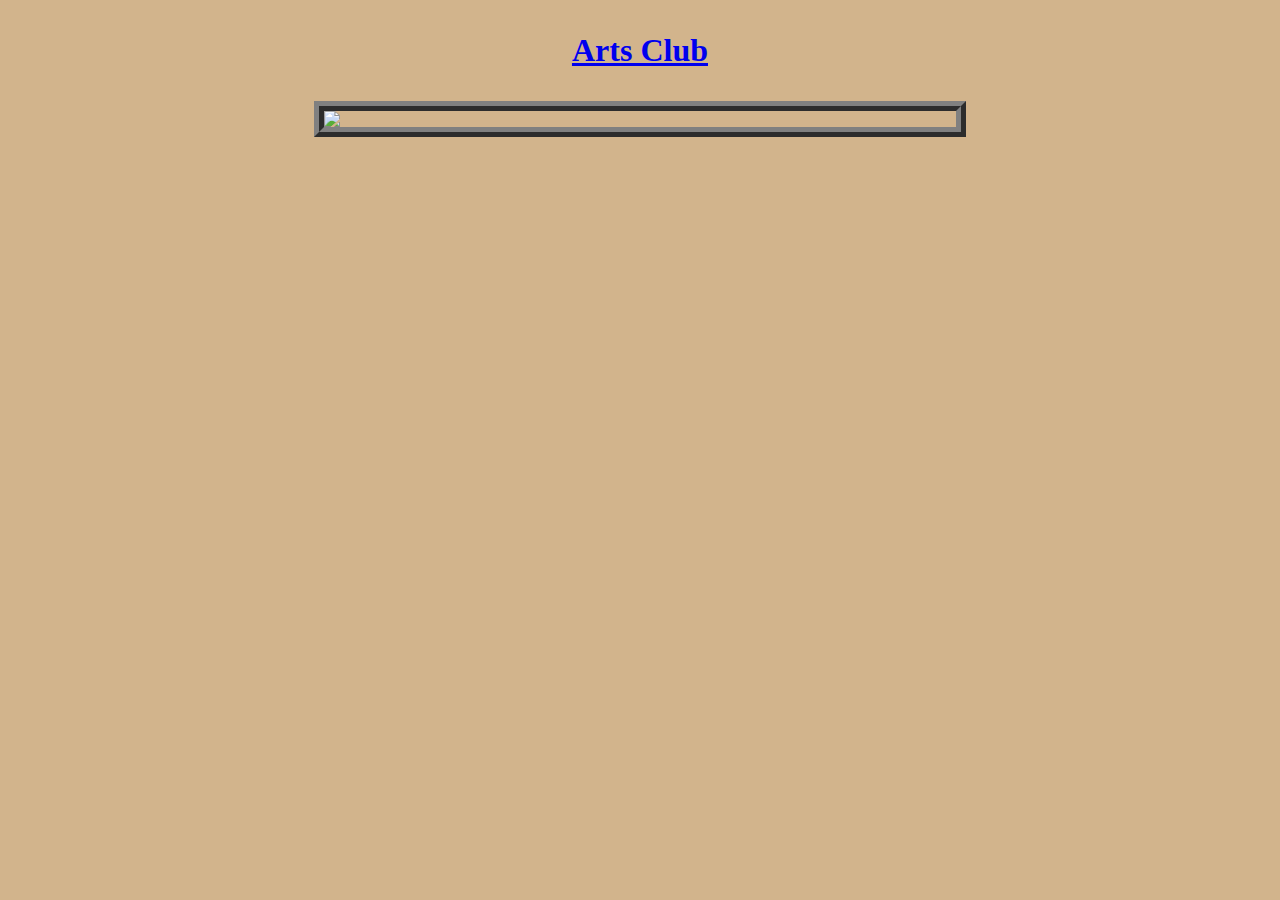
==== club.html @ 647efb77 "Rename page3.html to club.html" ====
<!DOCTYPE html>
<html>
<title></title>
<head>
  <link rel="stylesheet" type="text/css" href="style.css">
</head>
<body>
<h3><a href ="index.html">Arts Club</a></h3>

<img id="flower" src = "https://amazon.clikpic.com/menstonartsclub/images/Radka-Blahova---Winter-Stil_thumb.jpg" width="200">

<p>
    
</p>
</body>
</html>
---- style.css ----
h4 {
            text-align:center;
        }
        h1 {
            text-align:center;
            font-size:2em;
            font-family:fantasy;
        }
        p {
            text-align:center;
            font-size:2em;
        }
        #school-pic {
            display: block;
            margin-left: auto;
            margin-right: auto;
            width: 80%;
            border: 6px double grey;
                }
        body {
            background-color:tan;
        }

          h3 {
            text-align:center;
            font-size:2em;
            text-decoration: underline;
        }
        
    #panther {
         display: block;
        margin-left: auto;
        margin-right: auto;
        width: 50%;
        border: 10px groove grey;
    }
    #basketball-pic {
         border: 10px groove grey
         display: block;
         margin-left: auto;
         margin-right: auto;
         height: 300px; 
    }
  #flower {
            display: block;
            margin-left: auto;
            margin-right: auto;
            width: 50%;
            border: 10px ridge grey;
        }
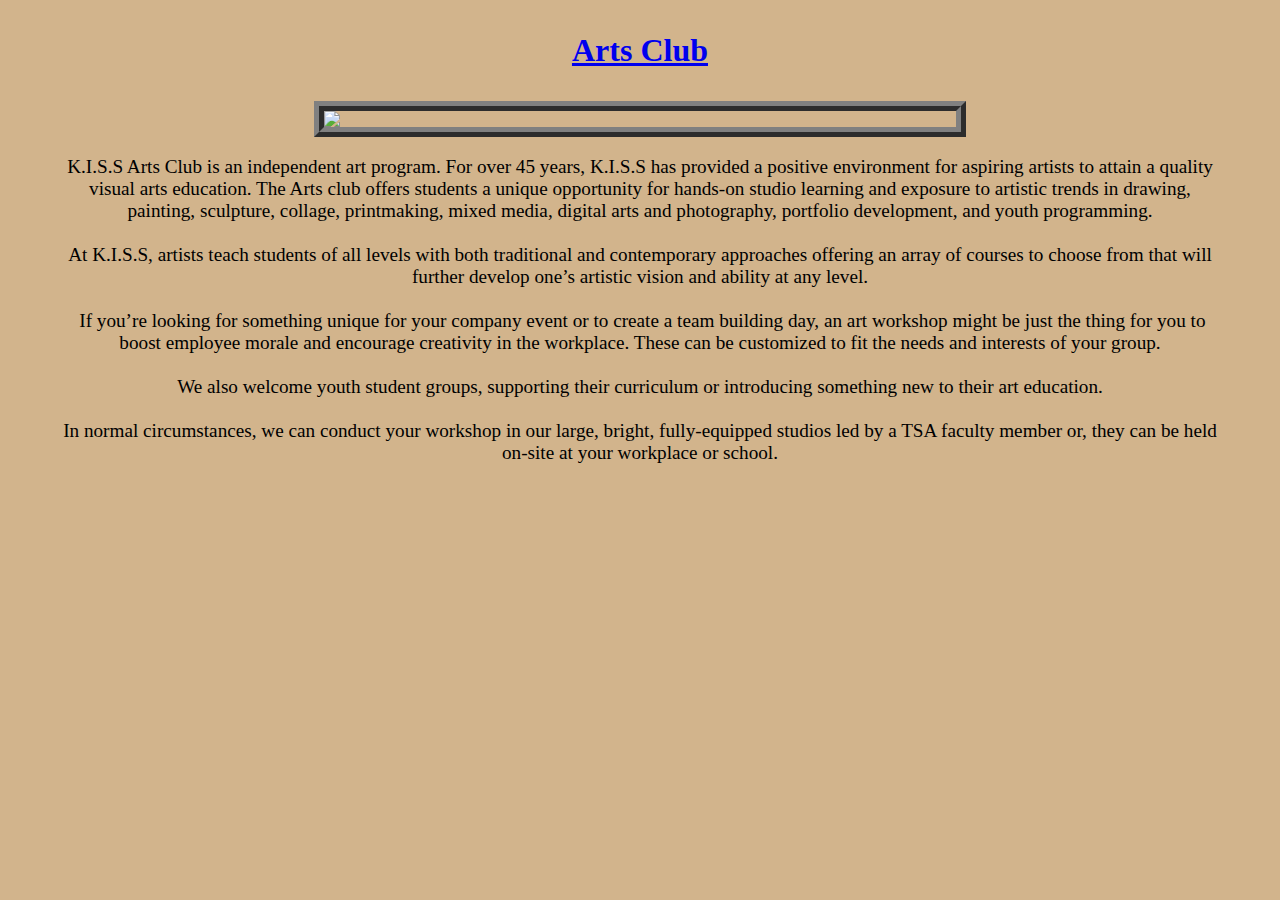
==== commit a9f53ad4: "Update club.html" ====
--- a/club.html
+++ b/club.html
@@ -10,7 +10,17 @@
 <img id="flower" src = "https://amazon.clikpic.com/menstonartsclub/images/Radka-Blahova---Winter-Stil_thumb.jpg" width="200">
 
 <p>
-    
+    K.I.S.S Arts Club is an independent art program. For over 45 years, K.I.S.S has provided a positive environment for aspiring artists to attain a quality visual arts education. The Arts club offers students a unique opportunity for hands-on studio learning and exposure to artistic trends in drawing, painting, sculpture, collage, printmaking, mixed media, digital arts and photography, portfolio development, and youth programming. <br><br>
+
+At K.I.S.S, artists teach students of all levels with both traditional and contemporary approaches offering an array of courses to choose from that will further develop one’s artistic vision and ability at any level.<br><br>
+
+<img>
+
+If you’re looking for something unique for your company event or to create a team building day, an art workshop might be just the thing for you to boost employee morale and encourage creativity in the workplace. These can be customized to fit the needs and interests of your group.<br><br>
+
+We also welcome youth student groups, supporting their curriculum or introducing something new to their art education.<br><br>
+
+In normal circumstances, we can conduct your workshop in our large, bright, fully-equipped studios led by a TSA faculty member or, they can be held on-site at your workplace or school.
 </p>
 </body>
 </html>
--- a/style.css
+++ b/style.css
@@ -9,7 +9,9 @@
         }
         p {
             text-align:center;
-            font-size:2em;
+            font-size:1.2em;
+            margin-right:50px;
+            margin-left:50px;
         }
         #school-pic {
             display: block;
@@ -36,12 +38,12 @@
         border: 10px groove grey;
     }
     #basketball-pic {
-         border: 10px groove grey
+         border: 10px groove grey;
          display: block;
          margin-left: auto;
          margin-right: auto;
-         height: 300px; 
-    }
+         height: 300px;
+        }
   #flower {
             display: block;
             margin-left: auto;
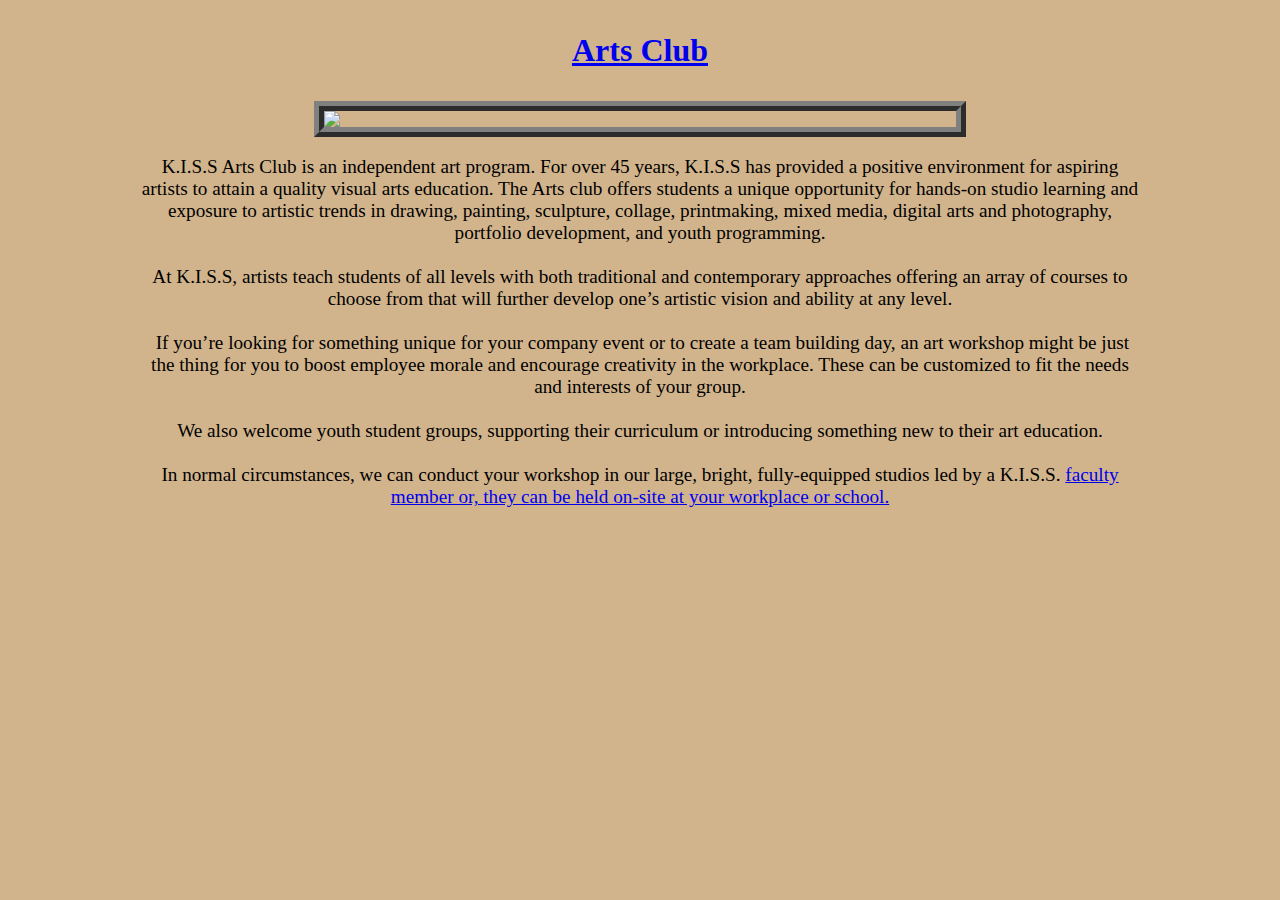
==== commit 34b3f20e: "Update club.html" ====
--- a/club.html
+++ b/club.html
@@ -20,7 +20,7 @@
 
 We also welcome youth student groups, supporting their curriculum or introducing something new to their art education.<br><br>
 
-In normal circumstances, we can conduct your workshop in our large, bright, fully-equipped studios led by a TSA faculty member or, they can be held on-site at your workplace or school.
+In normal circumstances, we can conduct your workshop in our large, bright, fully-equipped studios led by a K.I.S.S. <a href ="page3.html">faculty member or, they can be held on-site at your workplace or school.
 </p>
 </body>
 </html>
--- a/style.css
+++ b/style.css
@@ -10,8 +10,8 @@
         p {
             text-align:center;
             font-size:1.2em;
-            margin-right:50px;
-            margin-left:50px;
+            margin-right:130px;
+            margin-left:130px;
         }
         #school-pic {
             display: block;
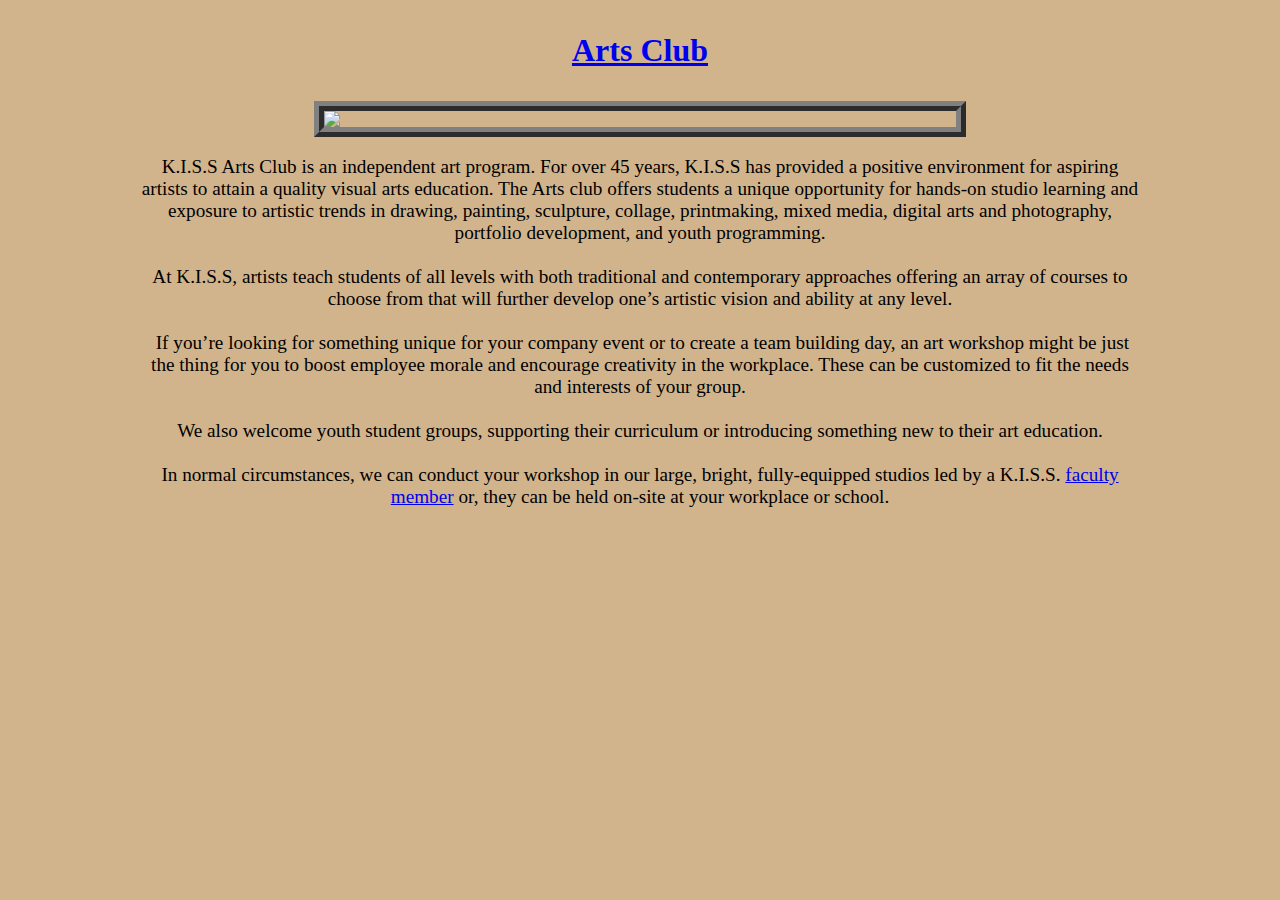
==== commit d5ae8c72: "Update club.html" ====
--- a/club.html
+++ b/club.html
@@ -20,7 +20,7 @@
 
 We also welcome youth student groups, supporting their curriculum or introducing something new to their art education.<br><br>
 
-In normal circumstances, we can conduct your workshop in our large, bright, fully-equipped studios led by a K.I.S.S. <a href ="page3.html">faculty member or, they can be held on-site at your workplace or school.
+In normal circumstances, we can conduct your workshop in our large, bright, fully-equipped studios led by a K.I.S.S. <a href ="page3.html">faculty member</a> or, they can be held on-site at your workplace or school.
 </p>
 </body>
 </html>
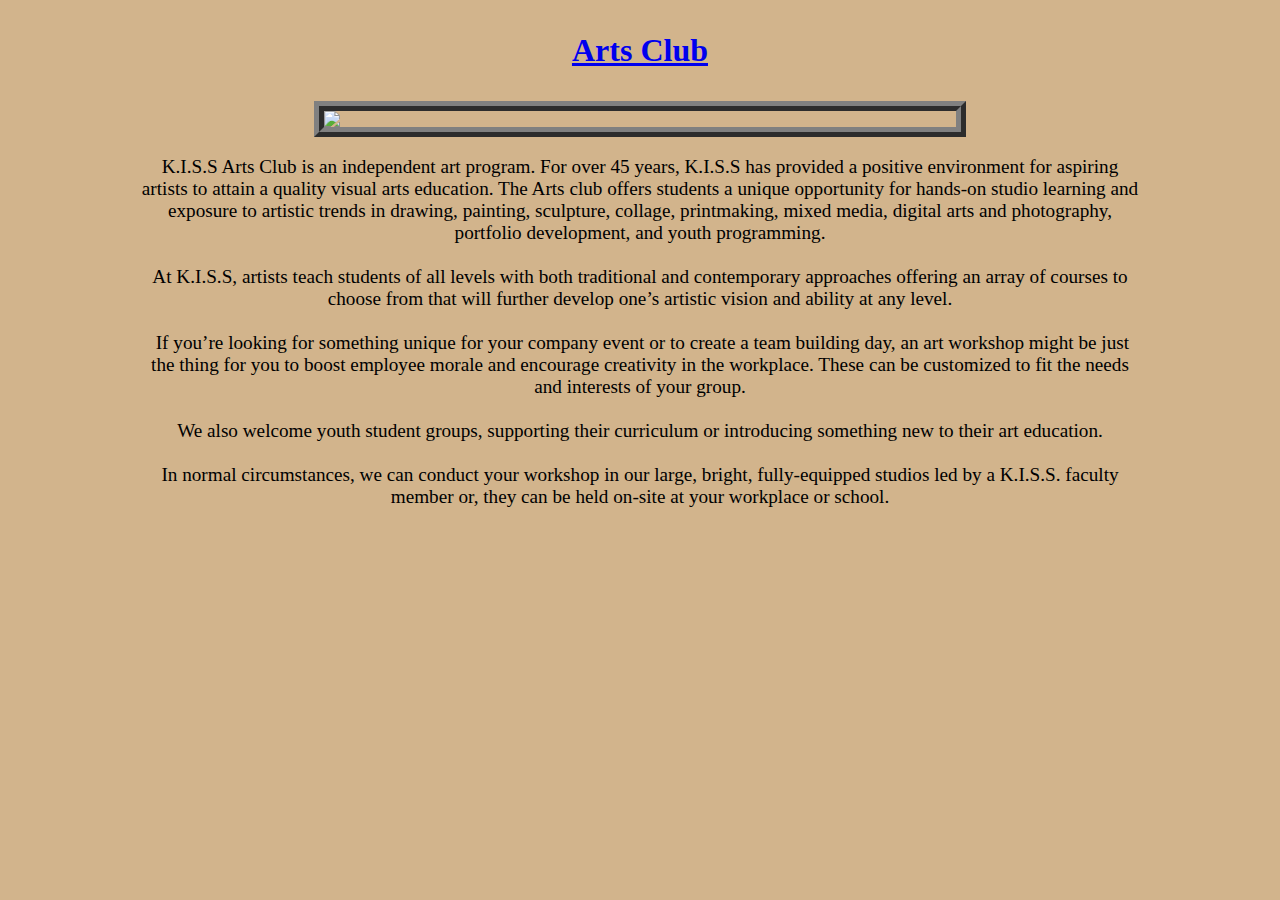
==== commit 2a5dec9b: "Update club.html" ====
--- a/club.html
+++ b/club.html
@@ -20,7 +20,7 @@
 
 We also welcome youth student groups, supporting their curriculum or introducing something new to their art education.<br><br>
 
-In normal circumstances, we can conduct your workshop in our large, bright, fully-equipped studios led by a K.I.S.S. <a href ="page3.html">faculty member</a> or, they can be held on-site at your workplace or school.
+In normal circumstances, we can conduct your workshop in our large, bright, fully-equipped studios led by a K.I.S.S. faculty member or, they can be held on-site at your workplace or school.
 </p>
 </body>
-</html>
+</html> 
--- a/style.css
+++ b/style.css
@@ -51,3 +51,10 @@
             width: 50%;
             border: 10px ridge grey;
         }
+#economics {
+      display: block;
+            margin-left: auto;
+            margin-right: auto;
+            width: 80%;
+            border: 6px inset grey;    
+}
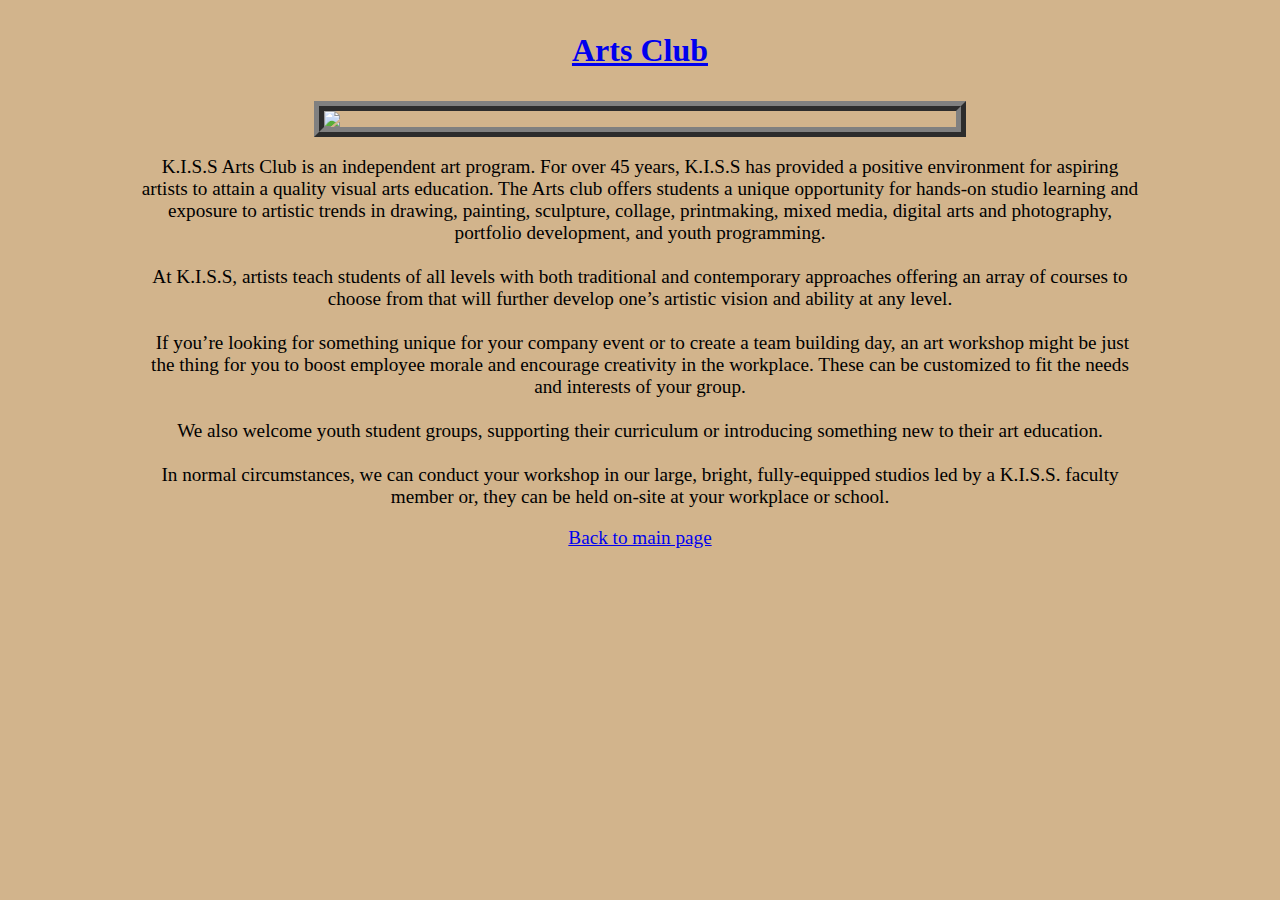
==== commit 2bee0f92: "Update club.html" ====
--- a/club.html
+++ b/club.html
@@ -22,5 +22,6 @@
 
 In normal circumstances, we can conduct your workshop in our large, bright, fully-equipped studios led by a K.I.S.S. faculty member or, they can be held on-site at your workplace or school.
 </p>
+   <p><a href ="index.html">Back to main page</a></p>
 </body>
 </html> 
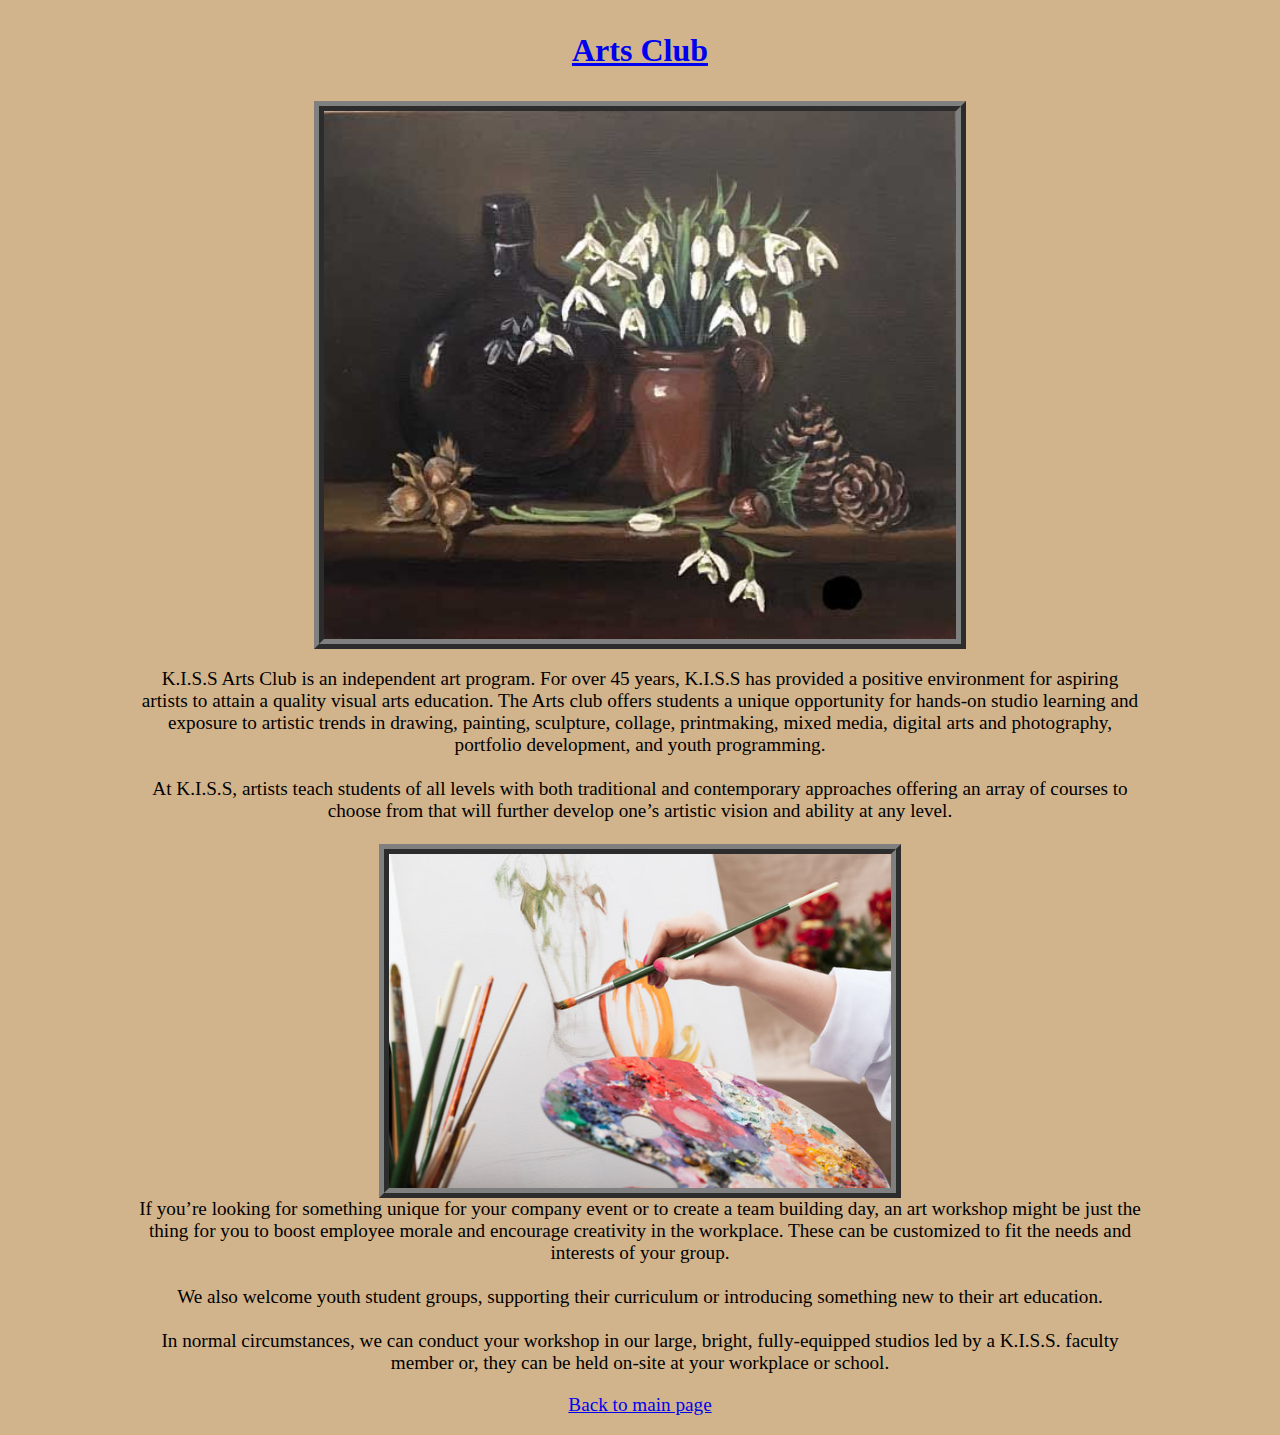
==== commit 2715d2e5: "Update club.html" ====
--- a/club.html
+++ b/club.html
@@ -7,14 +7,14 @@
 <body>
 <h3><a href ="index.html">Arts Club</a></h3>
 
-<img id="flower" src = "https://amazon.clikpic.com/menstonartsclub/images/Radka-Blahova---Winter-Stil_thumb.jpg" width="200">
+<img id="flower" src = "flower painting.jpg" width="200">
 
 <p>
     K.I.S.S Arts Club is an independent art program. For over 45 years, K.I.S.S has provided a positive environment for aspiring artists to attain a quality visual arts education. The Arts club offers students a unique opportunity for hands-on studio learning and exposure to artistic trends in drawing, painting, sculpture, collage, printmaking, mixed media, digital arts and photography, portfolio development, and youth programming. <br><br>
 
 At K.I.S.S, artists teach students of all levels with both traditional and contemporary approaches offering an array of courses to choose from that will further develop one’s artistic vision and ability at any level.<br><br>
 
-<img>
+<img id="flower" src="painting.jpg" width = "100">
 
 If you’re looking for something unique for your company event or to create a team building day, an art workshop might be just the thing for you to boost employee morale and encourage creativity in the workplace. These can be customized to fit the needs and interests of your group.<br><br>
 
--- a/style.css
+++ b/style.css
@@ -58,3 +58,11 @@
             width: 80%;
             border: 6px inset grey;    
 }
+
+ul {
+            margin-right:130px;
+            margin-left:130px;
+}
+li {
+text-align:center;
+}
